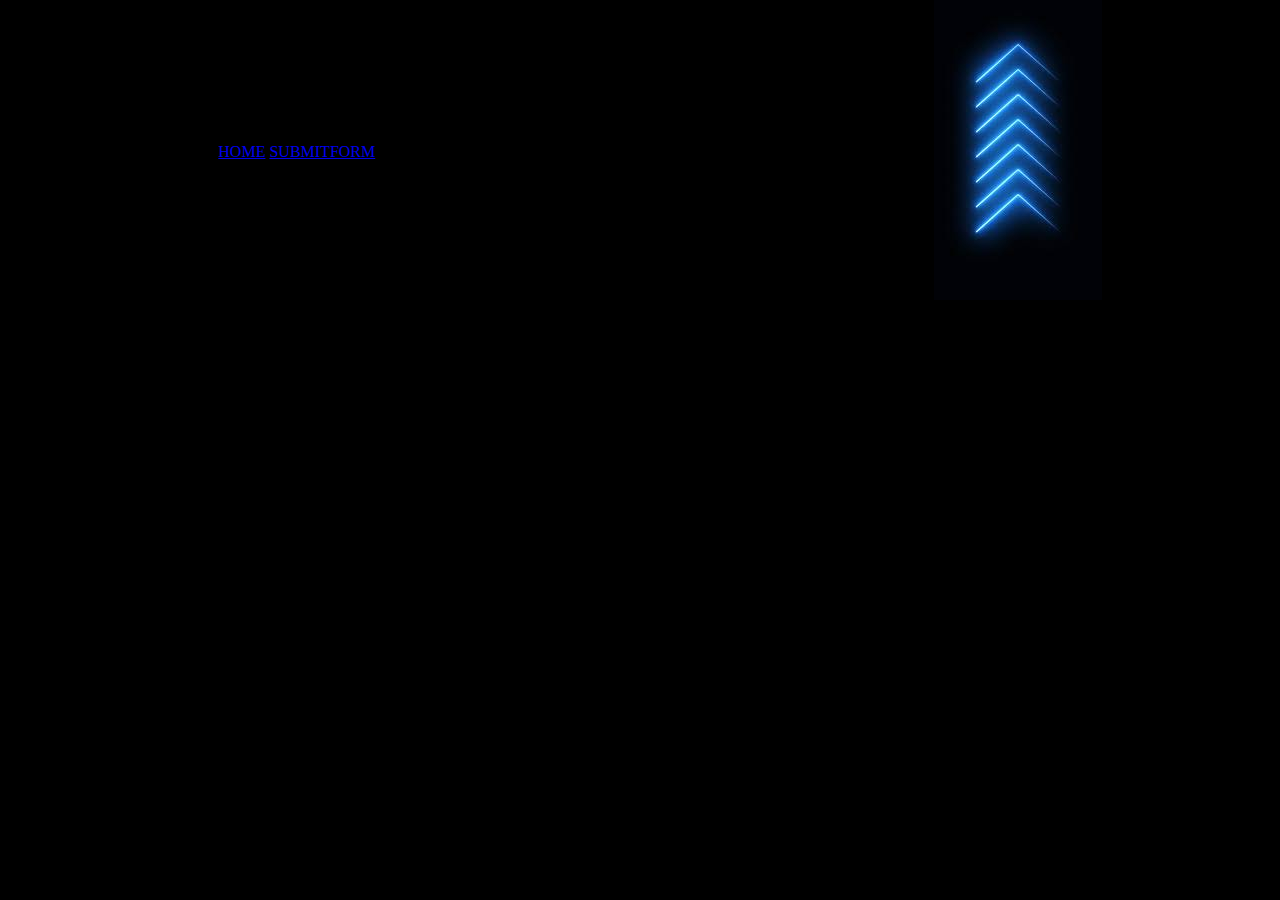
==== index.html @ 4e73218f "modify index.html" ====
<!DOCTYPE html>
<html lang="en">
<head>
  <meta charset="UTF-8">
  <meta http-equiv="X-UA-Compatible" content="IE=edge">
  <meta name="viewport" content="width=device-width, initial-scale=1.0">
  <title>web application</title>
  <link rel="stylesheet" href="css/style.css">

</head>
<body>
  <div class="topnav home">
    <ul>
      <li>
        <a class="active" href="../week2ip/index.html">HOME</a>
        <a href="html-pages/details.html">SUBMITFORM</a>
      </li>
    </ul>

  </div>
  <h1>SPARROW</h1>
    
    <div class="description">
      <p>
        SPARROW is a web application used to dretermine the age of
      </p>
    </div>
    <div>
      <img src="../../images/images.jpeg" alt="logo">
    </div>
   <script src="../JavaScript/app.js"></script>
</body>
</html>
---- css/style.css ----
*{
  box-sizing: border-box;
}
body{
  background-color: rgb(0, 0, 0);
  font-family: 'Times New Roman', Times, serif;
  display: flex;
  align-items: center;
  justify-content: center;
  min-height: 150px;
  margin: 0;
}
.container{
  background-color: brown;
  box-shadow: blue;
  width: 400px;
  max-width: 400%;
}
.header{
  background-color: yellow;
  border-bottom: 2px solid orchid;
  padding: 20px 40px;
}
#results{
  background-color: beige;
}
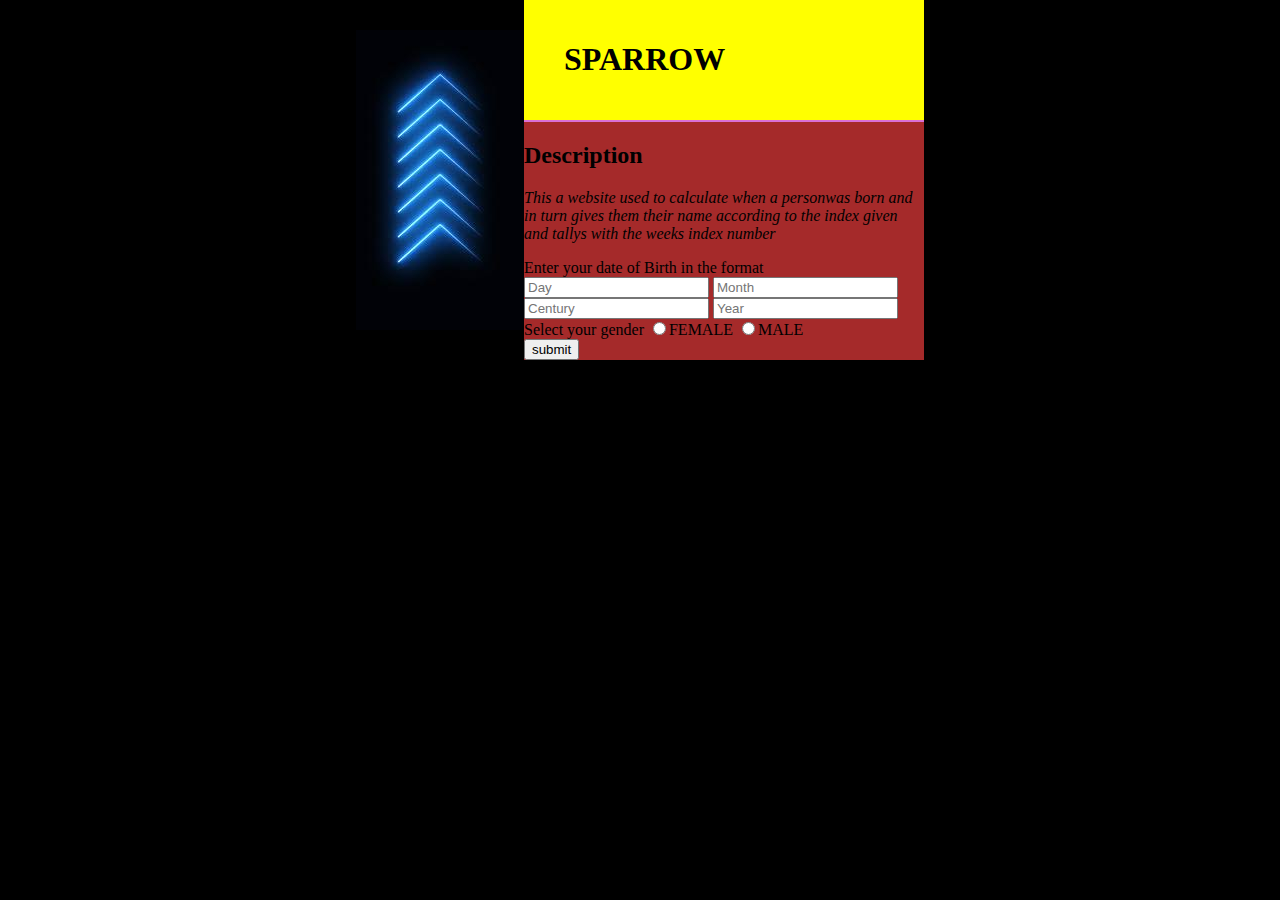
==== commit b871c5ba: "modifyreadme,modidfy css/style.css, modifyhtml-pages/details.html, modify index.html" ====
--- a/index.html
+++ b/index.html
@@ -4,30 +4,31 @@
   <meta charset="UTF-8">
   <meta http-equiv="X-UA-Compatible" content="IE=edge">
   <meta name="viewport" content="width=device-width, initial-scale=1.0">
-  <title>web application</title>
-  <link rel="stylesheet" href="css/style.css">
-
+  <title>Document</title>
+  <link rel="stylesheet" href="../css/style.css">
 </head>
-<body>
-  <div class="topnav home">
-    <ul>
-      <li>
-        <a class="active" href="../week2ip/index.html">HOME</a>
-        <a href="html-pages/details.html">SUBMITFORM</a>
-      </li>
-    </ul>
-
-  </div>
-  <h1>SPARROW</h1>
-    
-    <div class="description">
-      <p>
-        SPARROW is a web application used to dretermine the age of
-      </p>
-    </div>
-    <div>
-      <img src="../../images/images.jpeg" alt="logo">
-    </div>
-   <script src="../JavaScript/app.js"></script>
-</body>
+  <body>
+    <img src="../images/images.jpeg" alt="logo of SPARROW">
+    <div class="container"><div class="header"> 
+      <h1>SPARROW</h1>
+      </div>
+        <h2>Description</h2>
+          <p>This a website used to calculate when a personwas born and in turn gives them their name according to the index given and tallys with the weeks index number</p>
+            <form id="form" action="/pressure.js" name="form">
+              <label for="fordate of birth">Enter your date of Birth in the format <DD<MM></YYYY></label>
+                <input type="text" name="date" id="date" placeholder="Day">
+                <input type="text" name="month" id="month" placeholder="Month">
+                <input type="text" name="century" id="century" placeholder="Century">
+                <input type="text" name="year" id="year" placeholder="Year">
+  <br>
+              <label for="gender">Select your gender</label>
+                <input type="radio" name="gender" value="Male">FEMALE
+                <input type="radio" name="gender" value="Female">MALE
+  <br>
+                <input type="submit" value="submit">
+            </form>
+       </div>
+    <div id="results"></div>
+  <script src="../JavaScript/app.js"></script>
+  </body>
 </html>--- a/css/style.css
+++ b/css/style.css
@@ -24,3 +24,6 @@
 #results{
   background-color: beige;
 }
+p{
+  font-style: italic;
+}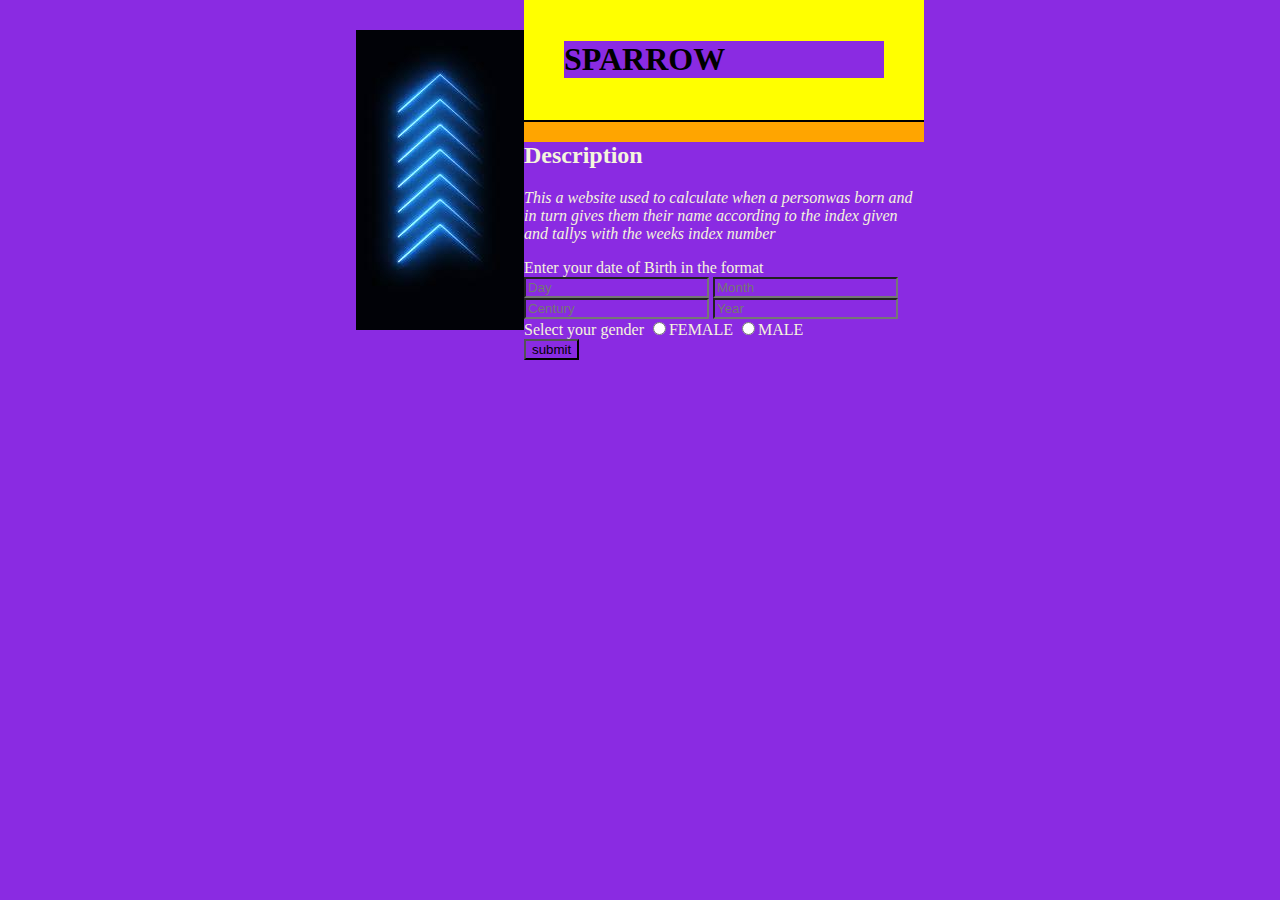
==== commit 9bfb46d0: "add styling and added  a div class" ====
--- a/index.html
+++ b/index.html
@@ -5,30 +5,33 @@
   <meta http-equiv="X-UA-Compatible" content="IE=edge">
   <meta name="viewport" content="width=device-width, initial-scale=1.0">
   <title>Document</title>
-  <link rel="stylesheet" href="../css/style.css">
+  <link rel="stylesheet" href="css/style.css">
 </head>
   <body>
     <img src="../images/images.jpeg" alt="logo of SPARROW">
-    <div class="container"><div class="header"> 
+    <div class="container">
+      <div class="header"> 
       <h1>SPARROW</h1>
-      </div>
-        <h2>Description</h2>
-          <p>This a website used to calculate when a personwas born and in turn gives them their name according to the index given and tallys with the weeks index number</p>
-            <form id="form" action="/pressure.js" name="form">
-              <label for="fordate of birth">Enter your date of Birth in the format <DD<MM></YYYY></label>
-                <input type="text" name="date" id="date" placeholder="Day">
-                <input type="text" name="month" id="month" placeholder="Month">
-                <input type="text" name="century" id="century" placeholder="Century">
-                <input type="text" name="year" id="year" placeholder="Year">
-  <br>
-              <label for="gender">Select your gender</label>
-                <input type="radio" name="gender" value="Male">FEMALE
-                <input type="radio" name="gender" value="Female">MALE
-  <br>
-                <input type="submit" value="submit">
-            </form>
-       </div>
+    </div>
+    <div class="description">
+    <h2>Description</h2>
+      <p>This a website used to calculate when a personwas born and in turn gives them their name according to the index given and tallys with the weeks index number</p>
+    <form id="form" action="/pressure.js" name="form">
+      <label for="fordate of birth">Enter your date of Birth in the format <DD<MM></YYYY></label>
+      <input type="text" name="date" id="date" placeholder="Day">
+      <input type="text" name="month" id="month" placeholder="Month">
+      <input type="text" name="century" id="century" placeholder="Century">
+      <input type="text" name="year" id="year" placeholder="Year">
+<br>
+      <label for="gender">Select your gender</label>
+      <input type="radio" name="gender" value="Male">FEMALE
+      <input type="radio" name="gender" value="Female">MALE
+<br>
+      <input type="submit" value="submit">
+    </form>
+  </div>
+    </div>
     <div id="results"></div>
-  <script src="../JavaScript/app.js"></script>
+    <script src="JavaScript/app.js"></script>
   </body>
 </html>--- a/css/style.css
+++ b/css/style.css
@@ -1,8 +1,9 @@
 *{
   box-sizing: border-box;
+  background-color: blueviolet;
 }
 body{
-  background-color: rgb(0, 0, 0);
+  background-color: rgb(blueviolet);
   font-family: 'Times New Roman', Times, serif;
   display: flex;
   align-items: center;
@@ -11,14 +12,14 @@
   margin: 0;
 }
 .container{
-  background-color: brown;
+  background-color: orange;
   box-shadow: blue;
   width: 400px;
   max-width: 400%;
 }
 .header{
   background-color: yellow;
-  border-bottom: 2px solid orchid;
+  border-bottom: 2px solid;
   padding: 20px 40px;
 }
 #results{
@@ -26,4 +27,7 @@
 }
 p{
   font-style: italic;
+}
+.description{
+  color: beige;
 }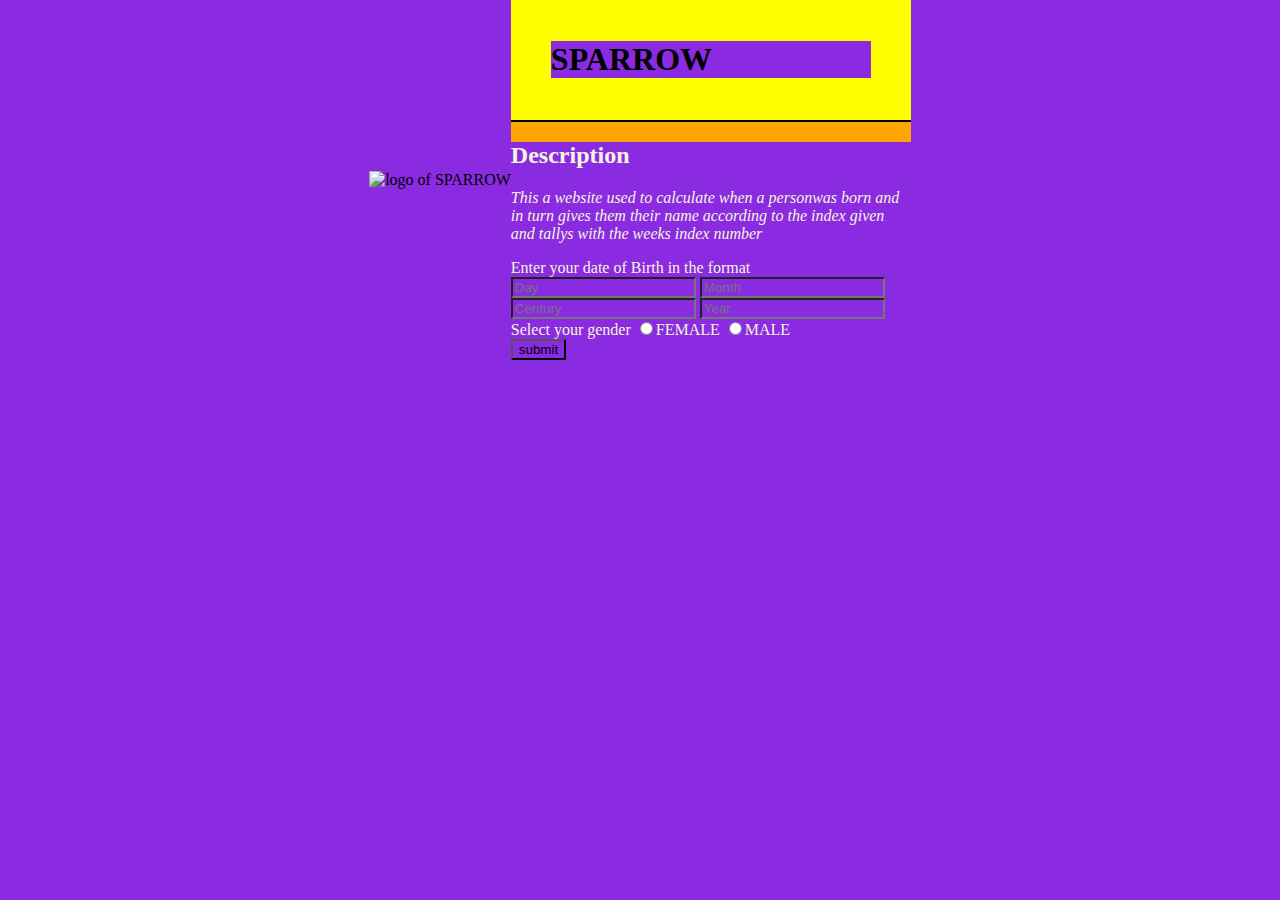
==== commit db709a80: "fixed image path" ====
--- a/index.html
+++ b/index.html
@@ -8,7 +8,7 @@
   <link rel="stylesheet" href="css/style.css">
 </head>
   <body>
-    <img src="../images/images.jpeg" alt="logo of SPARROW">
+    <img src="../week2ip/images/images.jpeg" alt="logo of SPARROW">
     <div class="container">
       <div class="header"> 
       <h1>SPARROW</h1>
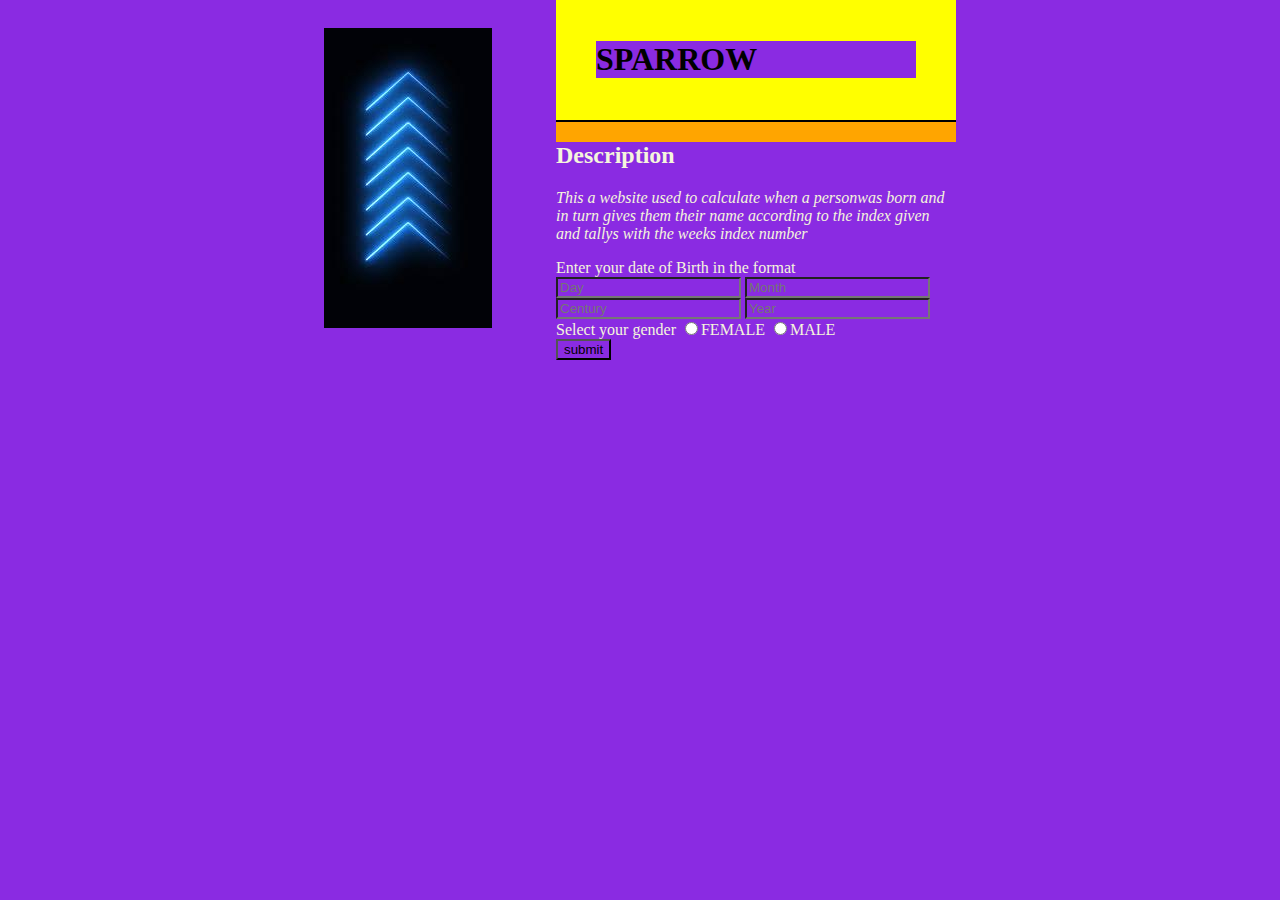
==== commit 320e90fb: "madified image css" ====
--- a/index.html
+++ b/index.html
@@ -8,7 +8,9 @@
   <link rel="stylesheet" href="css/style.css">
 </head>
   <body>
-    <img src="../week2ip/images/images.jpeg" alt="logo of SPARROW">
+    <div class="image">
+    <img src="./images/images.jpeg" alt="logo of SPARROW">
+  </div>
     <div class="container">
       <div class="header"> 
       <h1>SPARROW</h1>
--- a/css/style.css
+++ b/css/style.css
@@ -30,4 +30,8 @@
 }
 .description{
   color: beige;
+}
+.image{
+padding-right: 5%;
+
 }